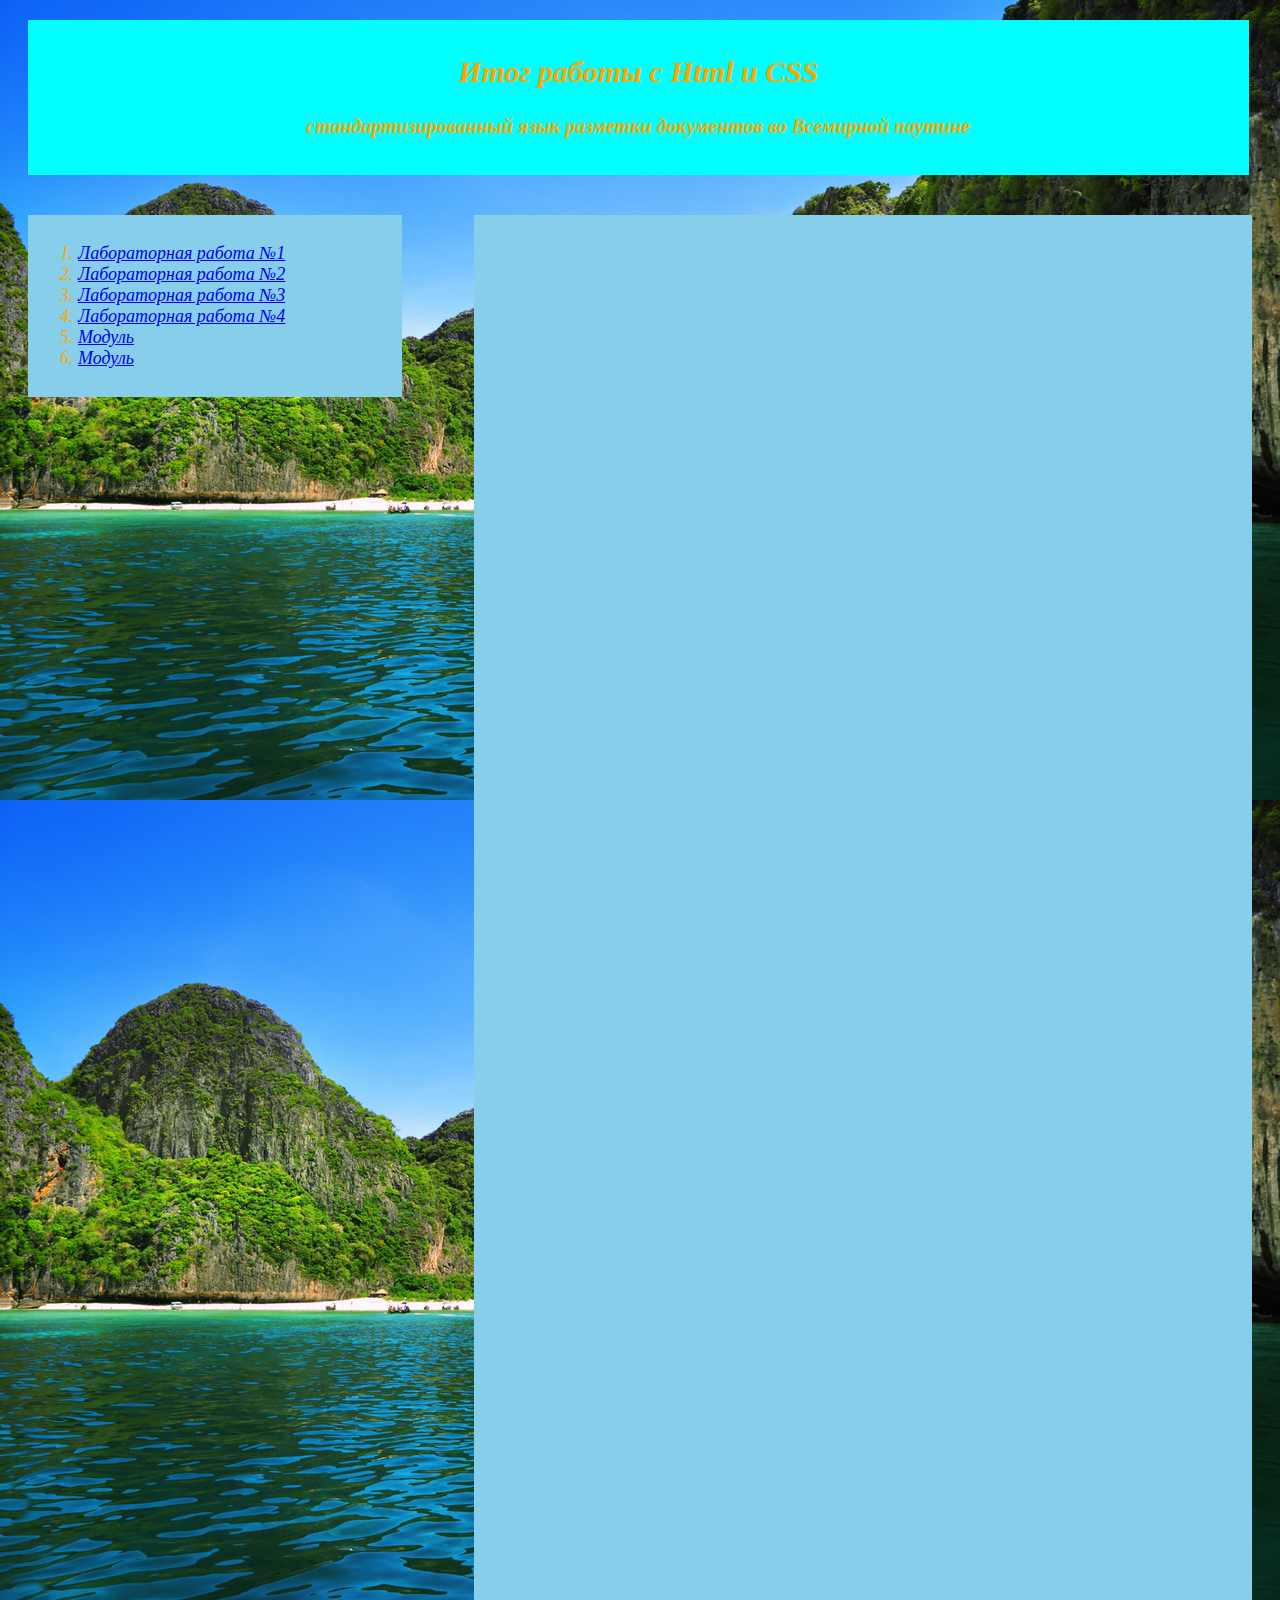
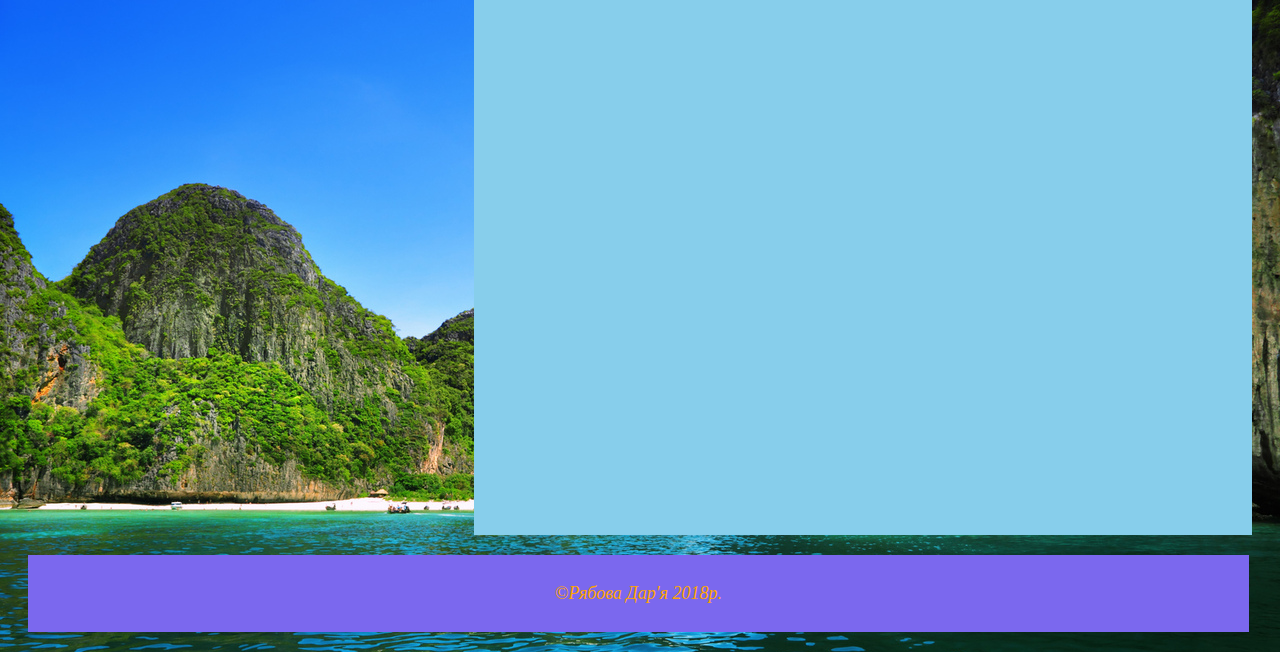
==== index.html @ d1f34fe7 "Update index.html" ====
﻿<!doctype html>
<html>
<head>
<title>Итог</title>
<meta charset= "utf-8">
<link rel='stylesheet' href = 'itog.css'>
</head>
<body>
<div id="b2">
<h2>Итог работы с Html и CSS<h2>
<h4>стандартизированный язык разметки документов во Всемирной паутине</h4>
</div>
<div id="b3">
<ol>
<li><a href="lab1.html">Лабораторная работа №1</a></li>
<li><a href="lab2.html">Лабораторная работа №2</a></li>
<li><a href="lab3.html">Лабораторная работа №3</a></li>
<li><a href="lab4.html">Лабораторная работа №4</a></li>
<li><a href="module.html">Модуль</a></li>
<li><a href="labJS2.html">Модуль</a></li>
</ol>
</div>
<div id='b4'>
</div>
<div id='b5'>
	<p>&copy;Рябова Дар'я 2018р.</p>
</div>
</body>
</html>
---- itog.css ----
﻿body{background-image: url(look.com.ua-168032.jpg);
   font-style: oblique;
   font-size: 18px;
   color: orange;
   }
#b2{width: 95%;
    height: 30%;
    padding: 10px;
    margin: 20px;
    background-color: #00FFFF;
    font-size: 20px;
    text-align: center;
}
#b3{width: 28%;
    height: 30%;
    padding: 10px;
    margin: 20px;
    float: left;
    background-color: #87CEEB;
    text-align: left;

   }
#b4{width: 60%;
   height: 1900px;
   padding: 10px;
   margin: 20px;
   float: right;
   background-color: #87CEEB;
   background-repeat: no-repeat;
   background-size: cover;
   font-family:"Times New Roman";
   font-size: 15pt;
   text-align: center;
   color: white; 
   } 
#b5{clear: both;
    width: 95%;
    height: 10%;
    padding: 10px;
    margin: 20px;
    background-color: #7B68EE;
    text-align: center;
}
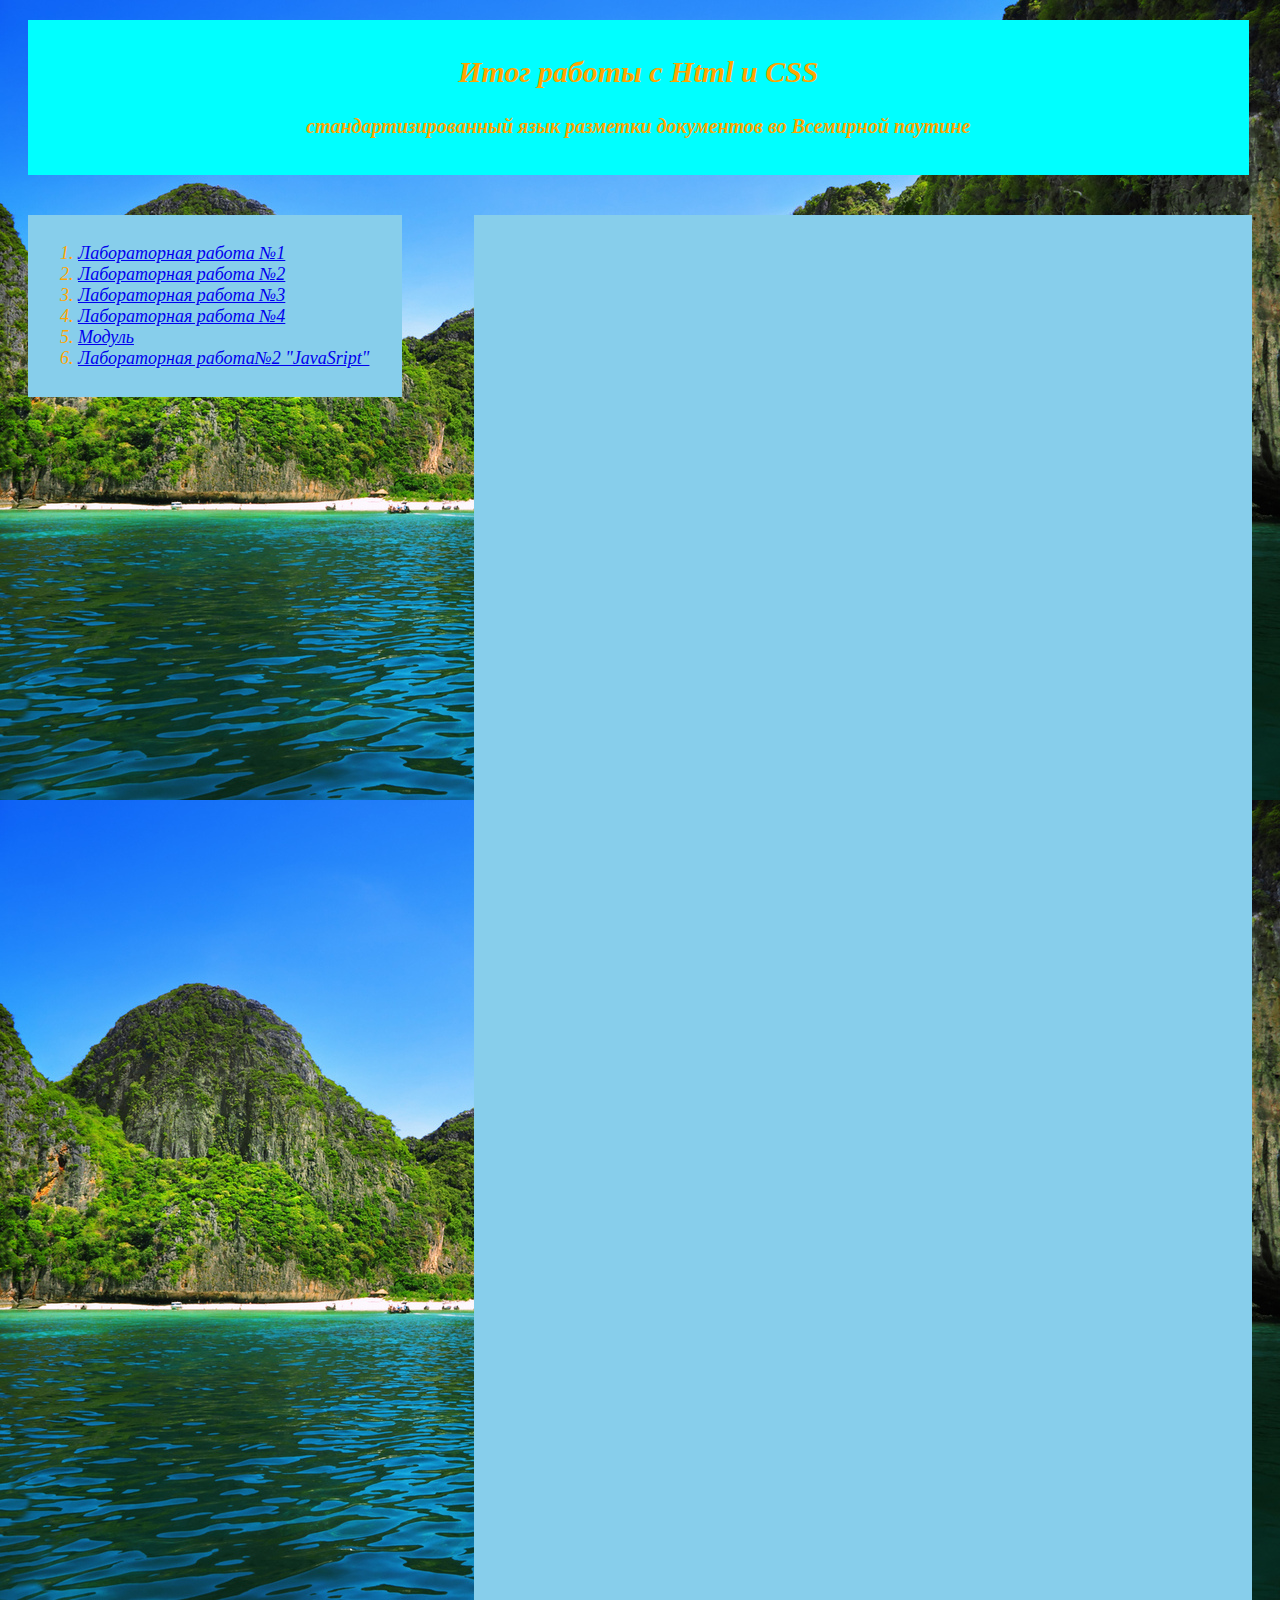
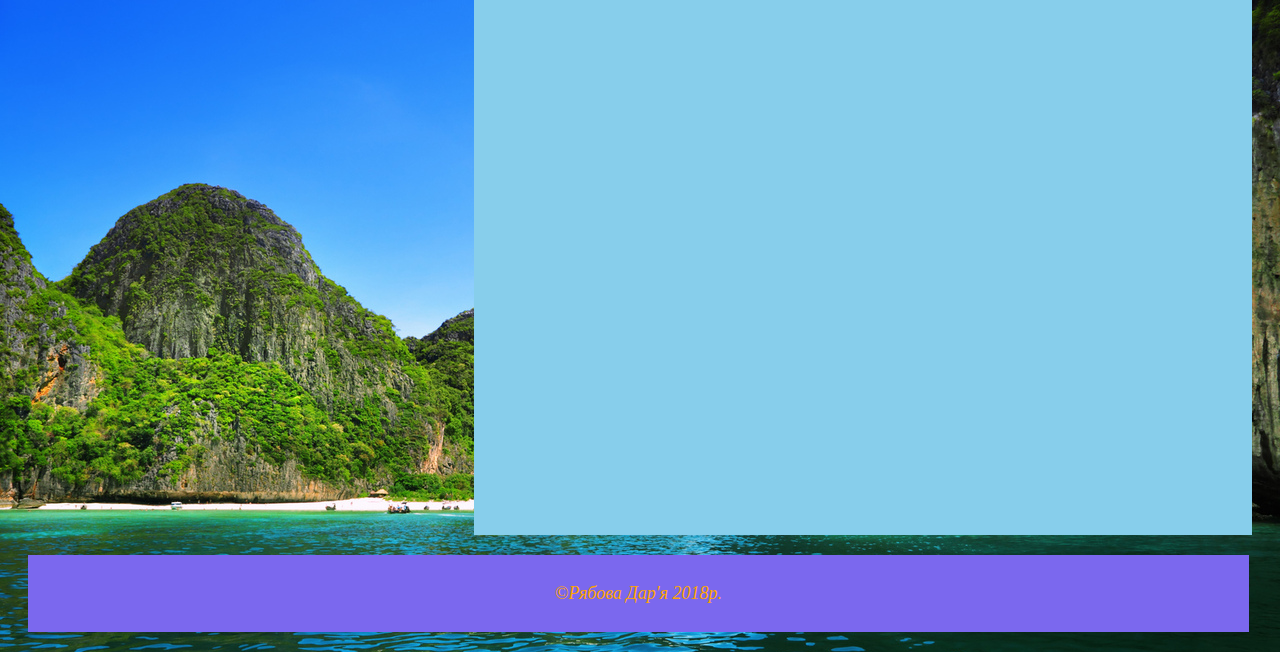
==== commit dd7646c9: "Update index.html" ====
--- a/index.html
+++ b/index.html
@@ -17,7 +17,7 @@
 <li><a href="lab3.html">Лабораторная работа №3</a></li>
 <li><a href="lab4.html">Лабораторная работа №4</a></li>
 <li><a href="module.html">Модуль</a></li>
-<li><a href="labJS2.html">Модуль</a></li>
+<li><a href="labJS2.html">Лабораторная работа№2 "JavaSript"</a></li>
 </ol>
 </div>
 <div id='b4'>
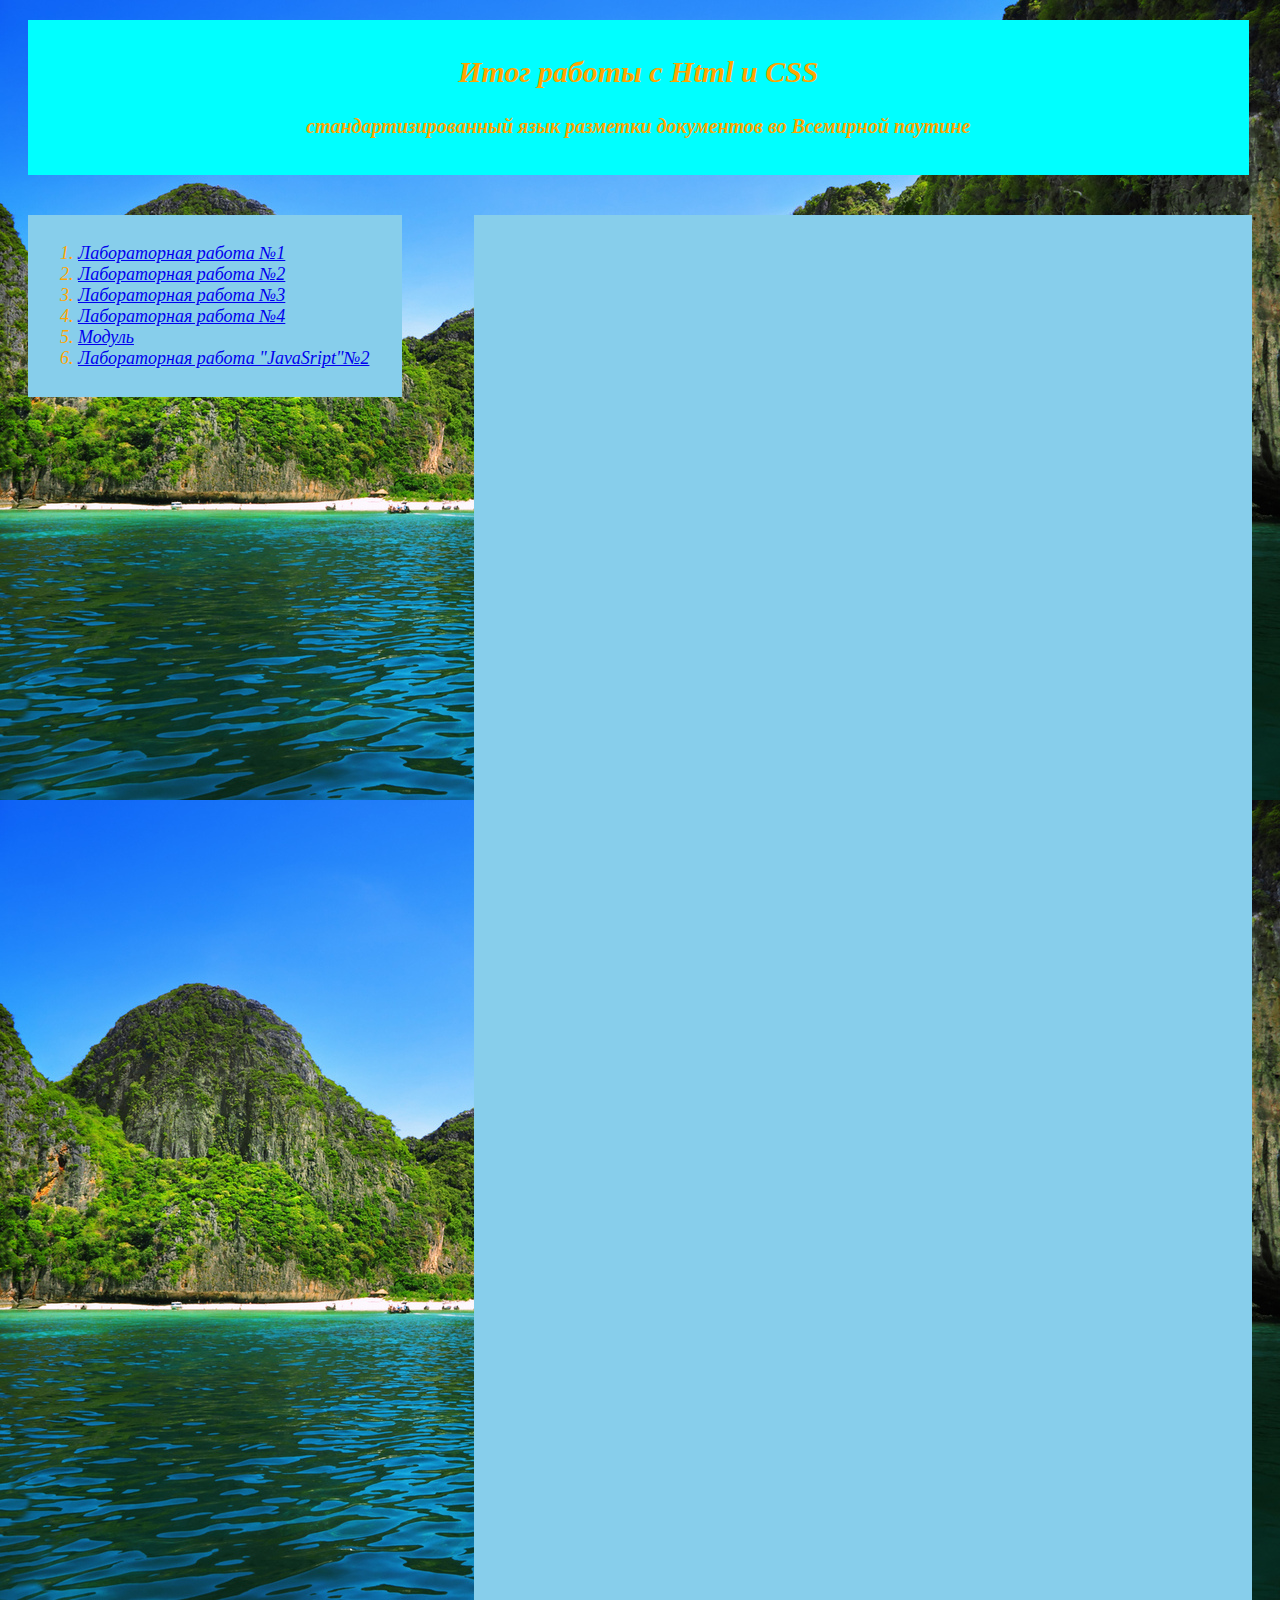
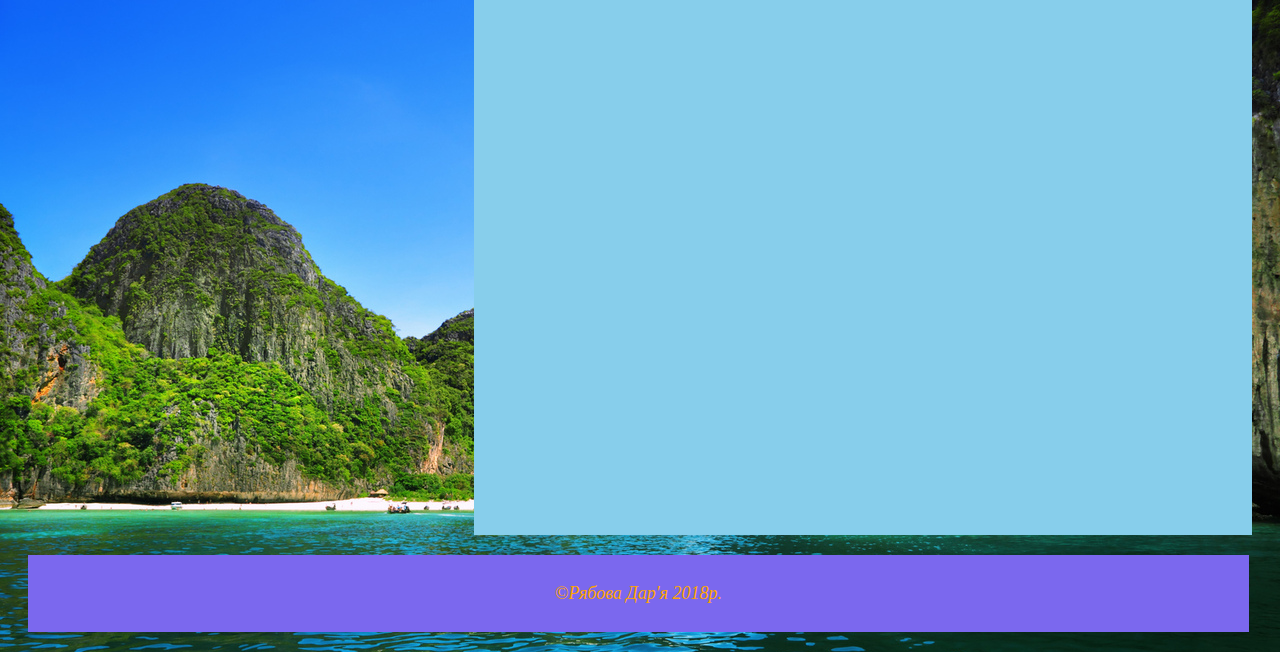
==== commit 9c00f937: "Update index.html" ====
--- a/index.html
+++ b/index.html
@@ -17,7 +17,7 @@
 <li><a href="lab3.html">Лабораторная работа №3</a></li>
 <li><a href="lab4.html">Лабораторная работа №4</a></li>
 <li><a href="module.html">Модуль</a></li>
-<li><a href="labJS2.html">Лабораторная работа№2 "JavaSript"</a></li>
+<li><a href="labJS2.html">Лабораторная работа "JavaSript"№2</a></li>
 </ol>
 </div>
 <div id='b4'>
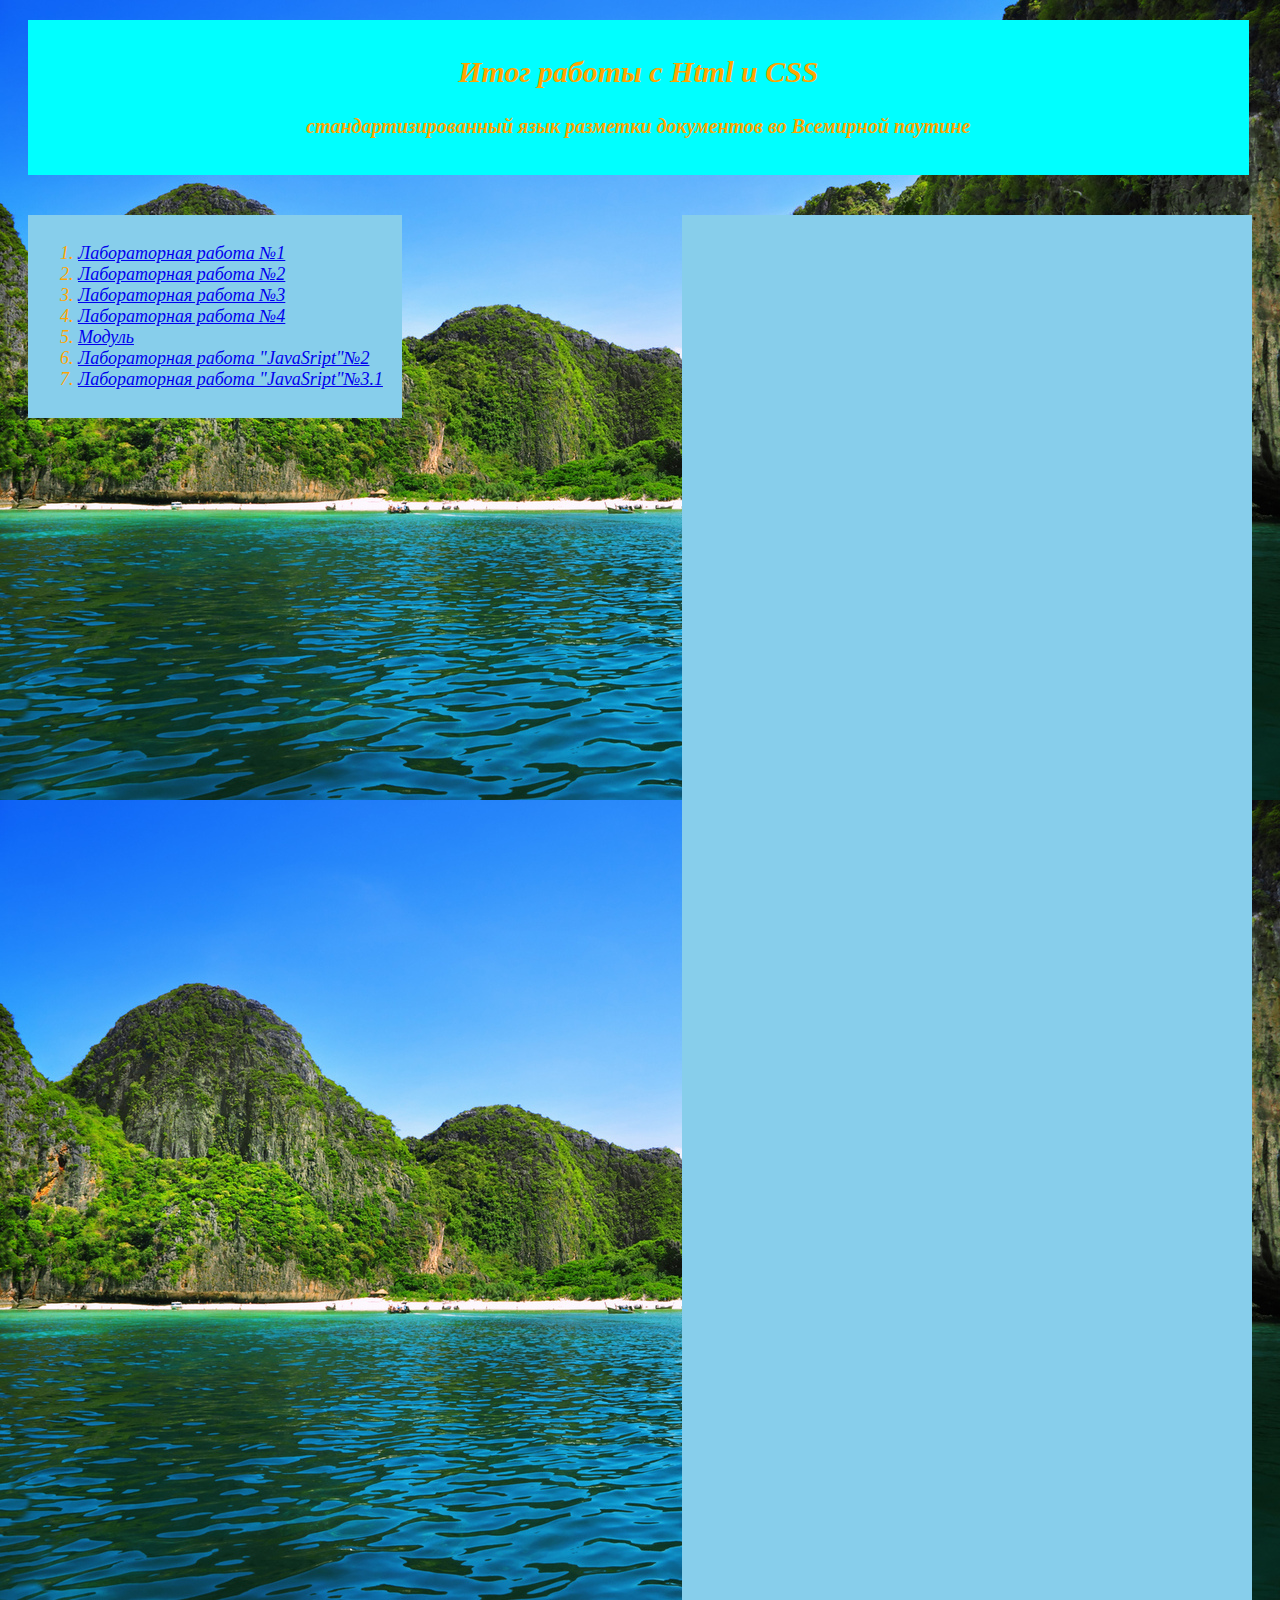
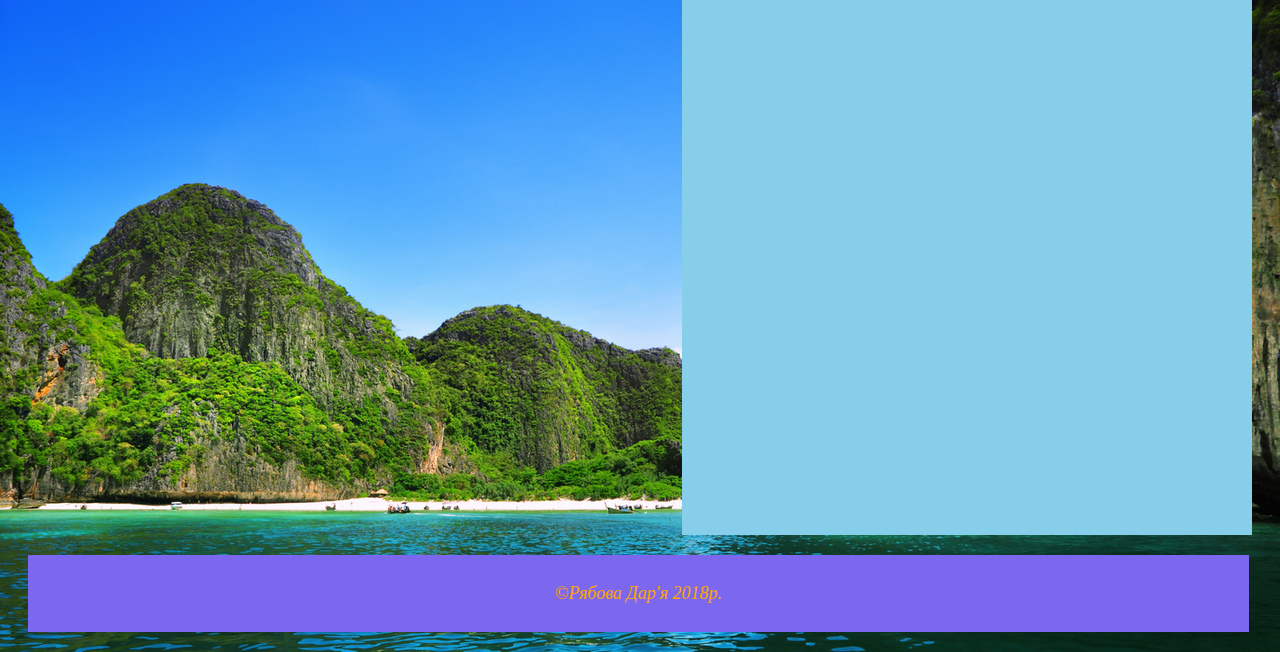
==== commit 759db0dc: "Update index.html" ====
--- a/index.html
+++ b/index.html
@@ -18,6 +18,7 @@
 <li><a href="lab4.html">Лабораторная работа №4</a></li>
 <li><a href="module.html">Модуль</a></li>
 <li><a href="labJS2.html">Лабораторная работа "JavaSript"№2</a></li>
+<li><a href="labJS31.html">Лабораторная работа "JavaSript"№3.1</a></li>
 </ol>
 </div>
 <div id='b4'>
--- a/itog.css
+++ b/itog.css
@@ -20,7 +20,7 @@
     text-align: left;
 
    }
-#b4{width: 60%;
+#b4{width: 550px;
    height: 1900px;
    padding: 10px;
    margin: 20px;
@@ -40,4 +40,4 @@
     margin: 20px;
     background-color: #7B68EE;
     text-align: center;
-}+}
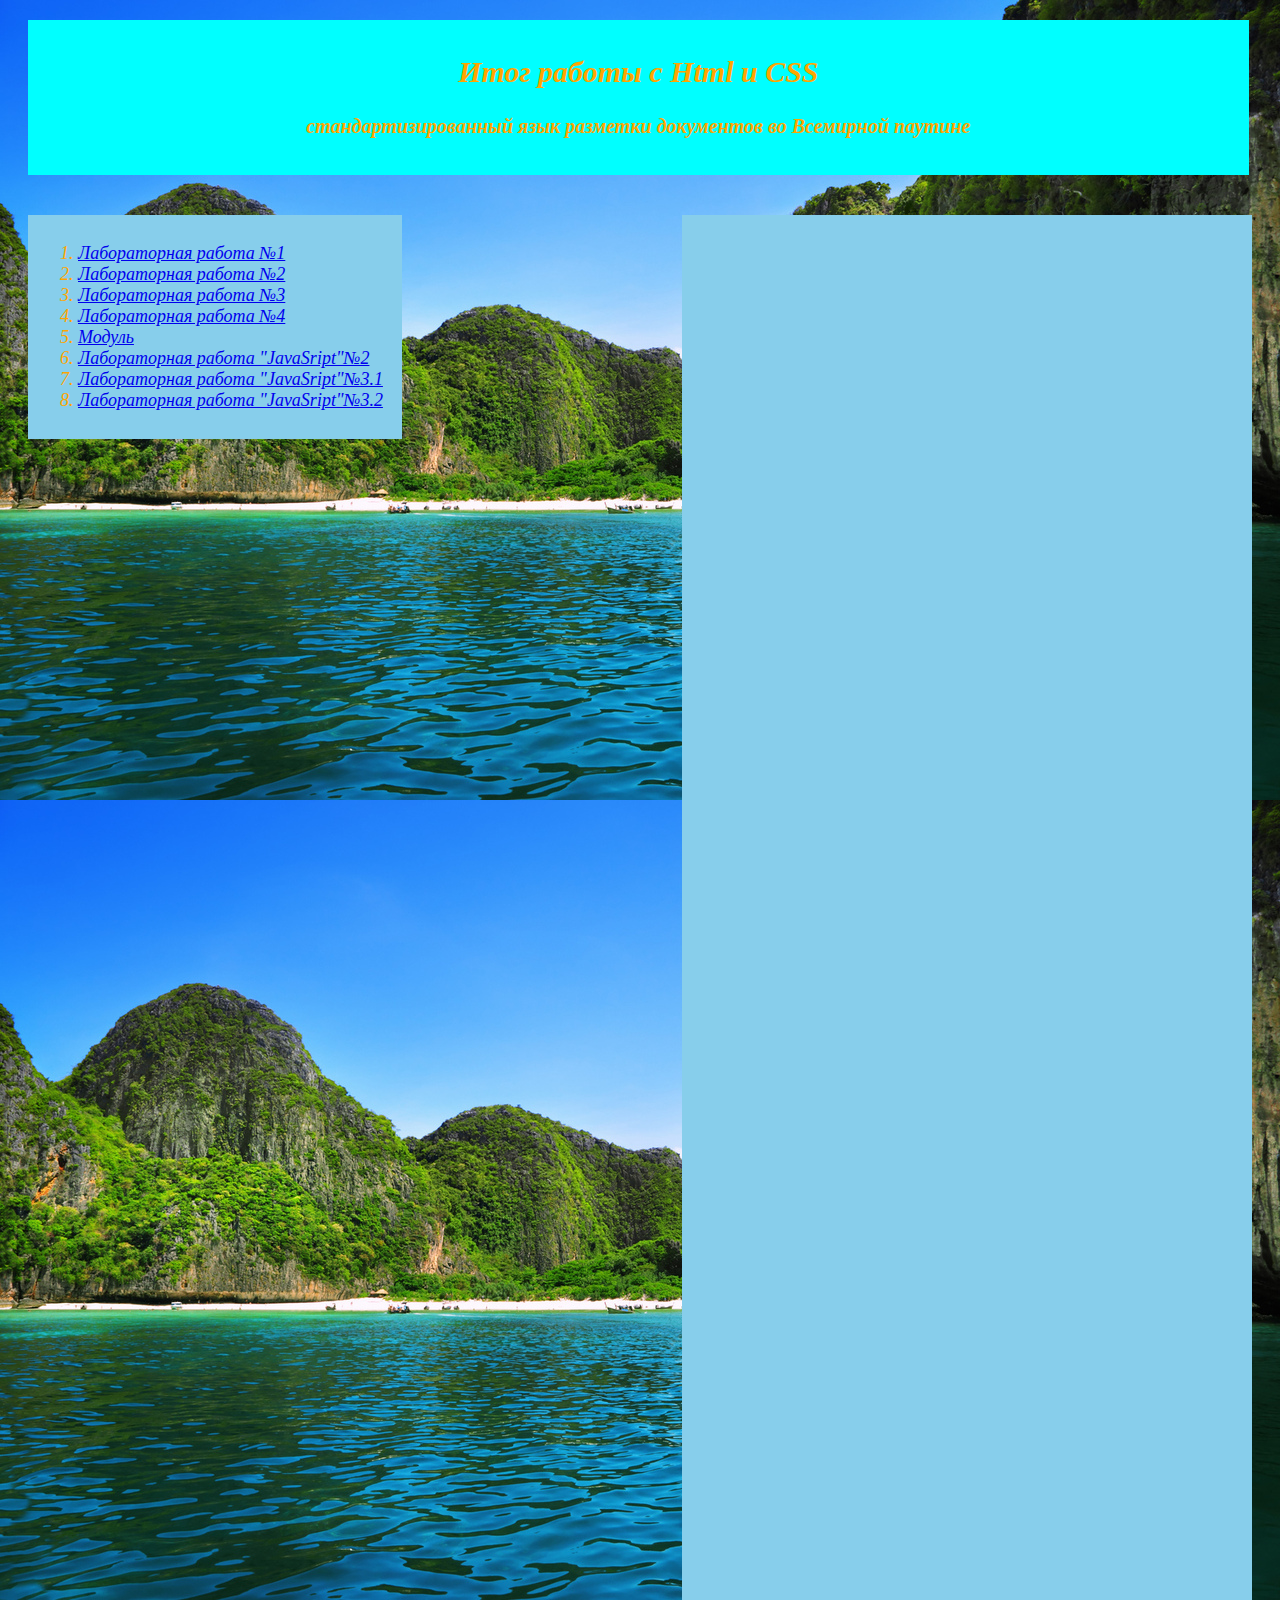
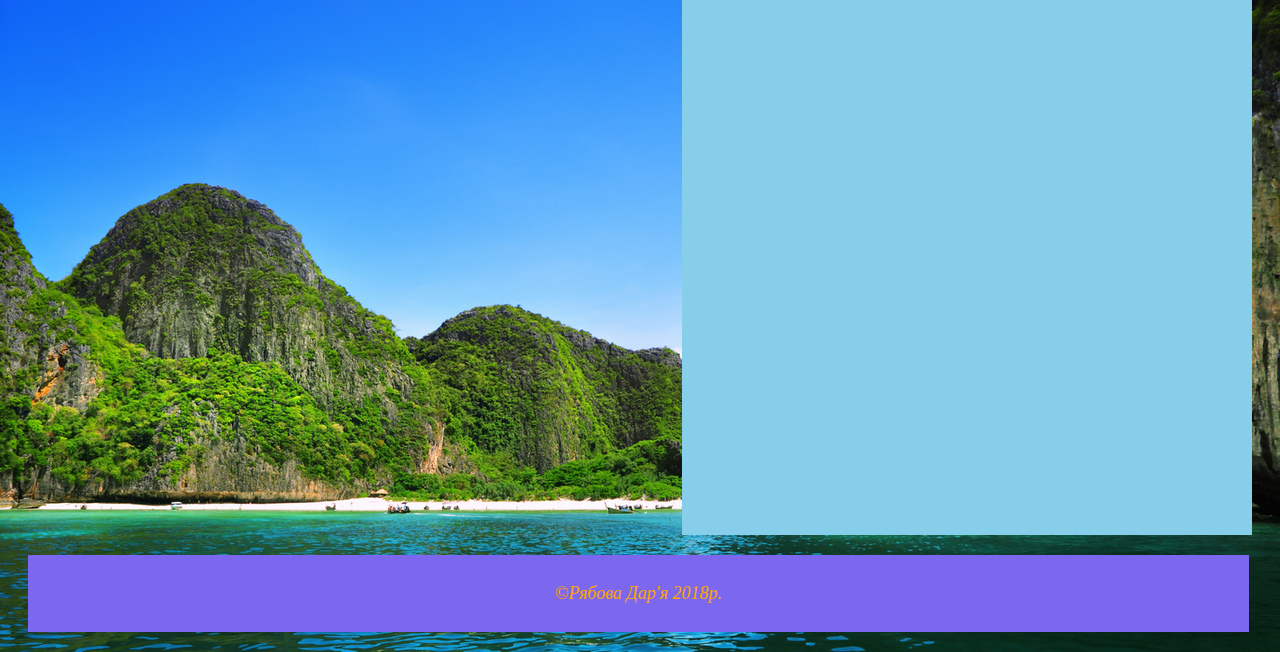
==== commit bcfae792: "Update index.html" ====
--- a/index.html
+++ b/index.html
@@ -19,6 +19,7 @@
 <li><a href="module.html">Модуль</a></li>
 <li><a href="labJS2.html">Лабораторная работа "JavaSript"№2</a></li>
 <li><a href="labJS31.html">Лабораторная работа "JavaSript"№3.1</a></li>
+<li><a href="labJS32.html">Лабораторная работа "JavaSript"№3.2</a></li>
 </ol>
 </div>
 <div id='b4'>
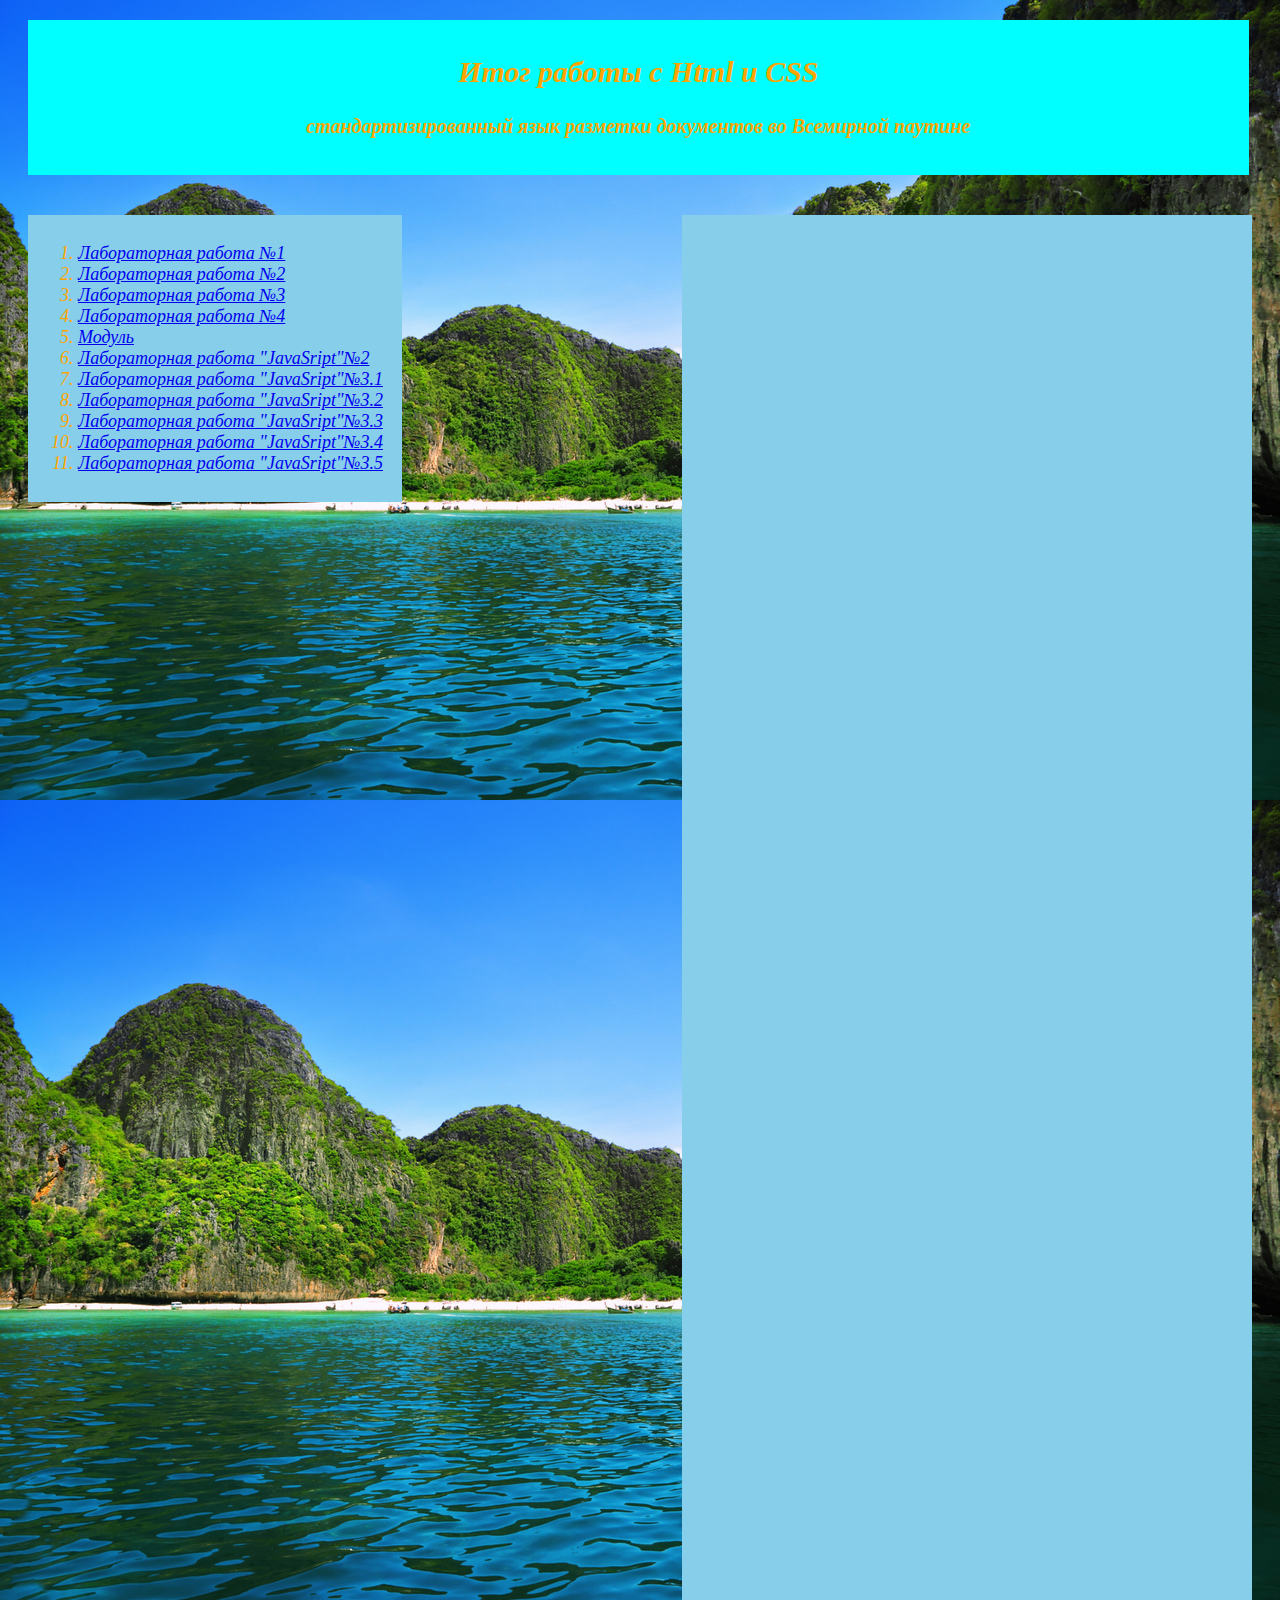
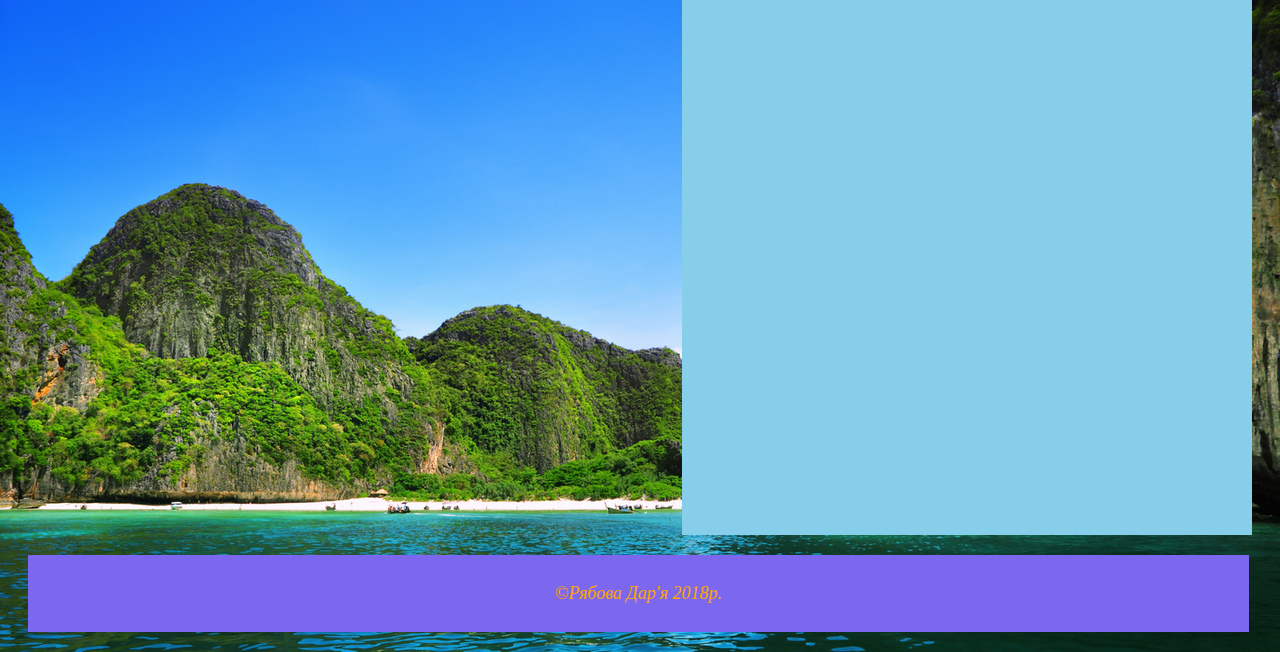
==== commit 86faf492: "Update index.html" ====
--- a/index.html
+++ b/index.html
@@ -20,6 +20,9 @@
 <li><a href="labJS2.html">Лабораторная работа "JavaSript"№2</a></li>
 <li><a href="labJS31.html">Лабораторная работа "JavaSript"№3.1</a></li>
 <li><a href="labJS32.html">Лабораторная работа "JavaSript"№3.2</a></li>
+<li><a href="labJS33.html">Лабораторная работа "JavaSript"№3.3</a></li>
+<li><a href="labJS34.html">Лабораторная работа "JavaSript"№3.4</a></li>
+<li><a href="labJS35.html">Лабораторная работа "JavaSript"№3.5</a></li>
 </ol>
 </div>
 <div id='b4'>
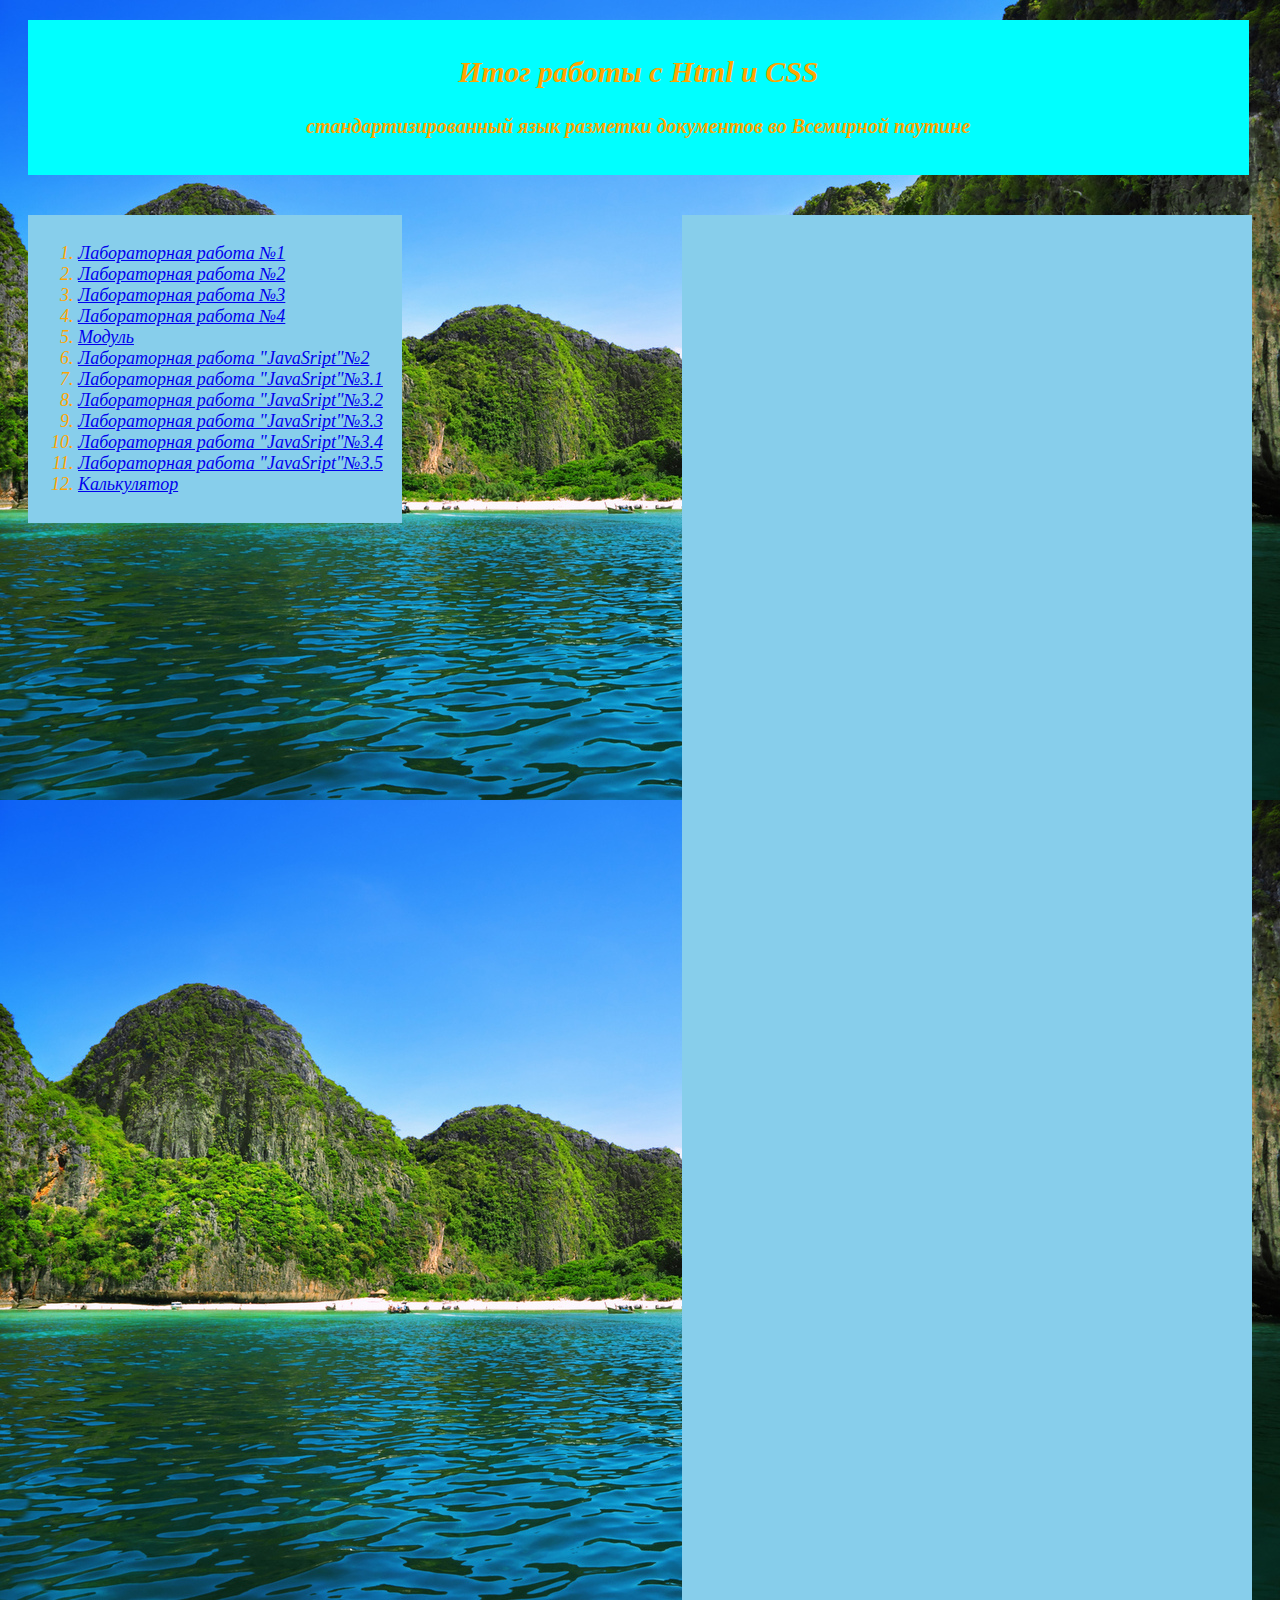
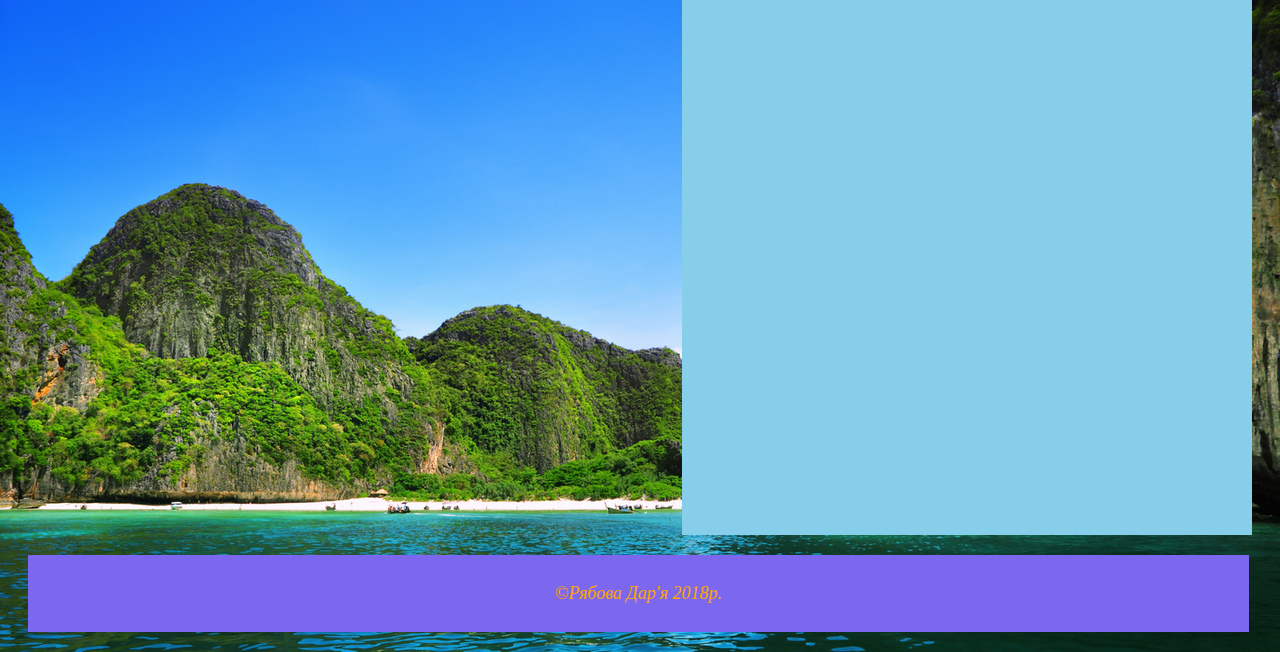
==== commit 0e3e26fe: "Update index.html" ====
--- a/index.html
+++ b/index.html
@@ -23,6 +23,7 @@
 <li><a href="labJS33.html">Лабораторная работа "JavaSript"№3.3</a></li>
 <li><a href="labJS34.html">Лабораторная работа "JavaSript"№3.4</a></li>
 <li><a href="labJS35.html">Лабораторная работа "JavaSript"№3.5</a></li>
+<li><a href="labJS36.html">Калькулятор</a></li>
 </ol>
 </div>
 <div id='b4'>
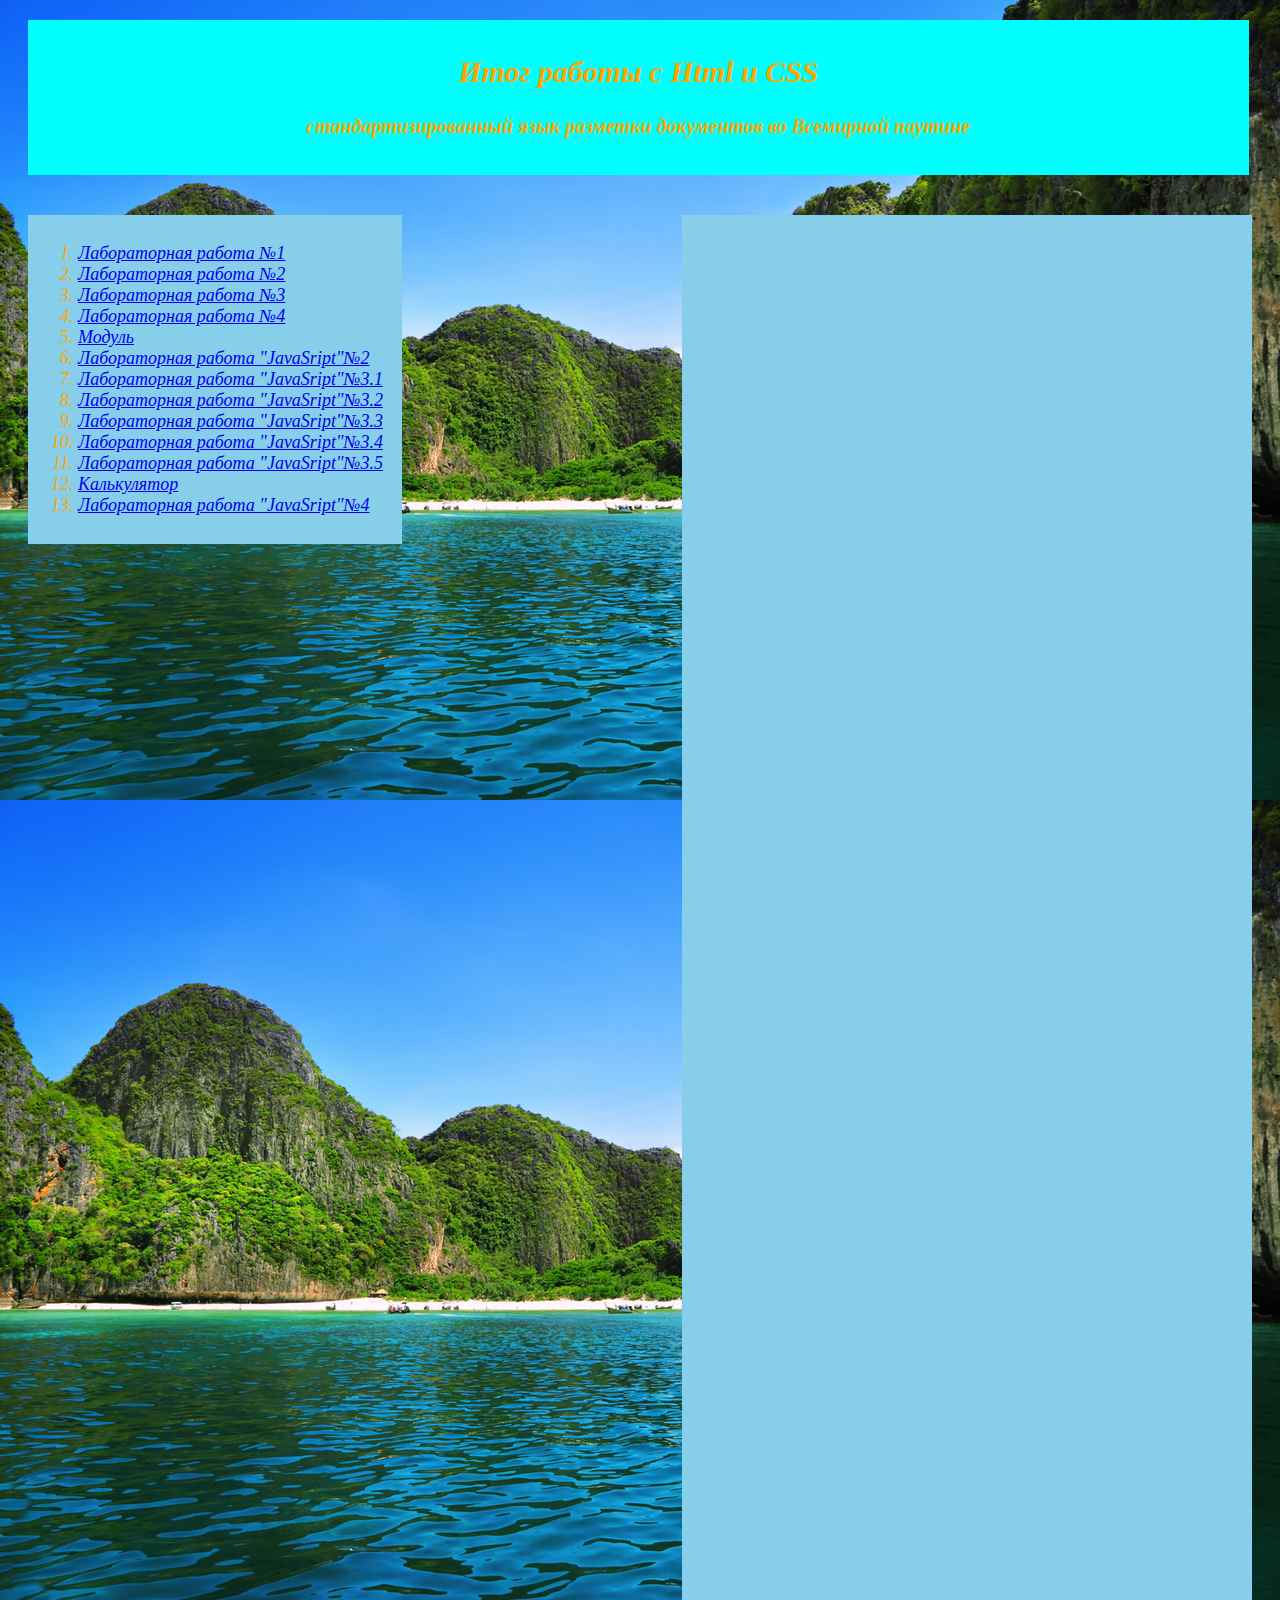
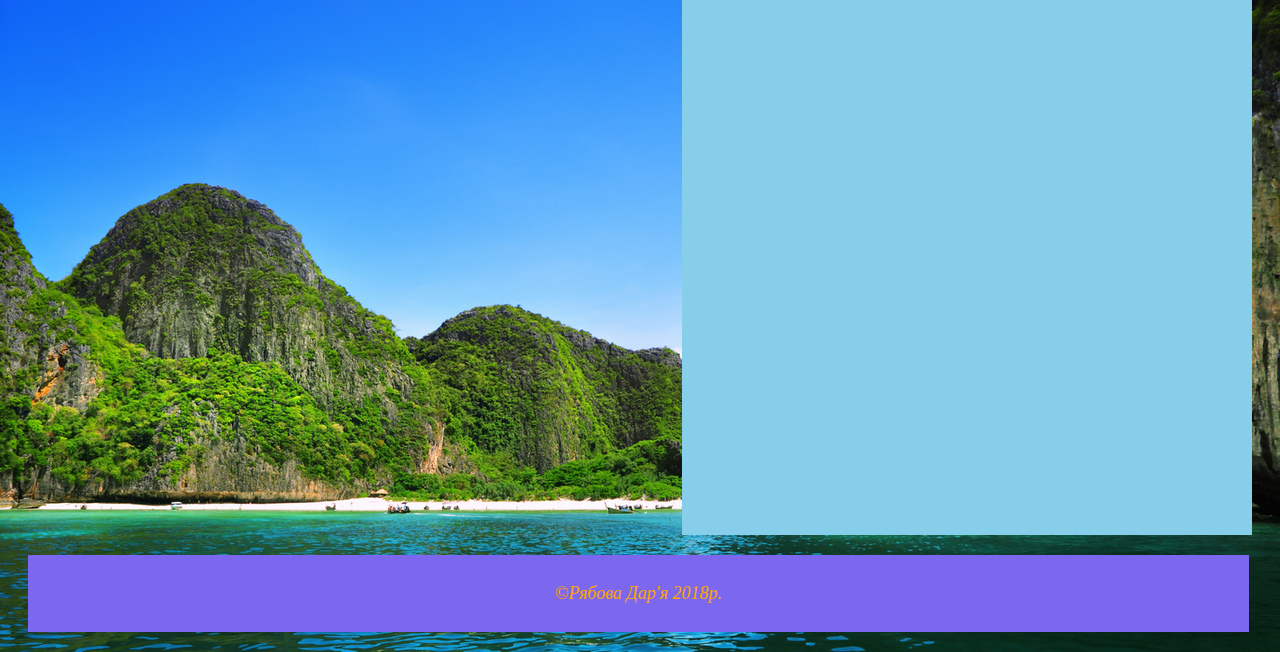
==== commit 5fe6911c: "Update index.html" ====
--- a/index.html
+++ b/index.html
@@ -24,6 +24,7 @@
 <li><a href="labJS34.html">Лабораторная работа "JavaSript"№3.4</a></li>
 <li><a href="labJS35.html">Лабораторная работа "JavaSript"№3.5</a></li>
 <li><a href="labJS36.html">Калькулятор</a></li>
+<li><a href="labJS37.html">Лабораторная работа "JavaSript"№4</a></li>
 </ol>
 </div>
 <div id='b4'>
